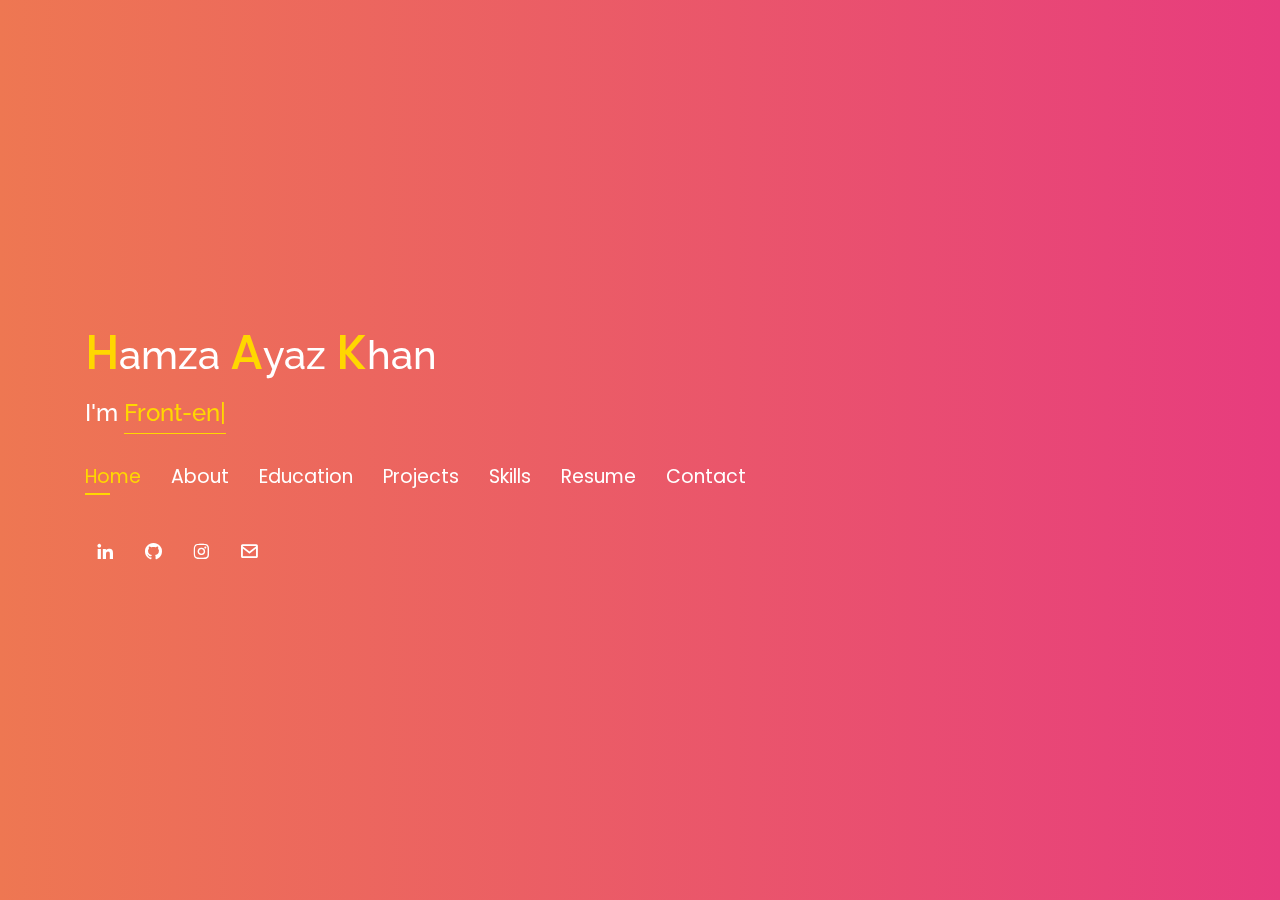
==== index.html @ 09a30fe0 "first commit" ====
<!DOCTYPE html>
<html lang="en">

<head>
  <!-- Google Tag Manager -->
  <script>(function (w, d, s, l, i) {
      w[l] = w[l] || []; w[l].push({
        'gtm.start':
          new Date().getTime(), event: 'gtm.js'
      }); var f = d.getElementsByTagName(s)[0],
        j = d.createElement(s), dl = l != 'dataLayer' ? '&l=' + l : ''; j.async = true; j.src =
          'https://www.googletagmanager.com/gtm.js?id=' + i + dl; f.parentNode.insertBefore(j, f);
    })(window, document, 'script', 'dataLayer', 'GTM-PZZJZFPM');</script>
  <!-- End Google Tag Manager -->
  <link rel="icon" type="image/png" href="favicon_io/android-chrome-512x512.png" />
  <meta charset="utf-8">
  <meta content="width=device-width, initial-scale=1.0" name="viewport">

  <title>Hamza Ayaz Khan - Portfolio</title>
  <meta content="" name="descriptison">
  <meta content="" name="keywords">

  <!-- Google Fonts -->
  <link
    href="https://fonts.googleapis.com/css?family=Open+Sans:300,300i,400,400i,600,600i,700,700i|Raleway:300,300i,400,400i,500,500i,600,600i,700,700i|Poppins:300,300i,400,400i,500,500i,600,600i,700,700i"
    rel="stylesheet">

  <!-- Vendor CSS Files -->
  <link href="assets/vendor/bootstrap/css/bootstrap.min.css" rel="stylesheet">
  <link href="assets/vendor/icofont/icofont.min.css" rel="stylesheet">
  <link href="assets/vendor/remixicon/remixicon.css" rel="stylesheet">
  <link href="assets/vendor/owl.carousel/assets/owl.carousel.min.css" rel="stylesheet">
  <link href="assets/vendor/boxicons/css/boxicons.min.css" rel="stylesheet">
  <link href="assets/vendor/venobox/venobox.css" rel="stylesheet">

  <link href="assets/css/style.css" rel="stylesheet">

  <!-- Global site tag (gtag.js) - Google Analytics -->
  <script async src="https://www.googletagmanager.com/gtag/js?id=UA-169007209-3"></script>
  <script>
    window.dataLayer = window.dataLayer || [];
    function gtag() { dataLayer.push(arguments); }
    gtag('js', new Date());

    gtag('config', 'UA-169007209-3');
  </script>

</head>

<body id="BG">

  <!-- Google Tag Manager (noscript) -->
  <noscript><iframe src="https://www.googletagmanager.com/ns.html?id=GTM-PZZJZFPM" height="0" width="0"
      style="display:none;visibility:hidden"></iframe></noscript>
  <!-- End Google Tag Manager (noscript) -->
  <!-- ======= Header ======= -->
  <header id="header" class="header-tops">

    <div class="container">

      <h1><a href="index.html"><span class="span2">H</span>amza <span class="span2">A</span>yaz <span
            class="span2">K</span>han</a></h1>
      <h2>I'm <span class="typing"></span></h2>
      <nav class="nav-menu d-none d-lg-block">
        <ul>
          <li class="active"><a href="#header"> <span>Home</span></a></li>
          <li><a href="#about"><span>About</span></a></li>
          <li><a href="#education"> <span>Education</span></a></li>
          <!--<li><a href="#experience"> <span>Experience</span></a></li>-->
          <!--<li><a href="#projects"> <span>Projects</span></a></li>-->
          <li><a href="#portfolio"> <span>Projects</span></a></li>
          <li><a href="#skills"> <span>Skills</span></a></li>
          <li><a href="#"
              target="_blank"> <span>Resume</span></a></li>
          <!--<li><a href="#links"> <span>Resume & Links</span></a></li>-->
          <li><a href="#contacts"> <span>Contact</span></a></li>

        </ul>
      </nav><!-- .nav-menu -->

      <div class="social-links">
        <a href="https://www.linkedin.com/in/hamzaayazkhan" target="_blank" class="linkedin"><i
            class="bx bxl-linkedin"></i></a>
        <a href="https://www.github.com/hamzakhan08" target="_blank" class="github"><i class="bx bxl-github"></i></a>
        <a href="https://www.instagram.com/iam_hamza_khan8/" target="_blank" class="github"><i class="bx bxl-instagram"></i></a>
        <a href="mailto:hamzakhan092005@gmail.com" target="_blank" class="google"><i class='bx bx-envelope'></i></a>

      </div>

    </div>
  </header><!-- End Header -->

  <!-- ======= About Section ======= -->
  <section id="about" class="about">

    <!-- ======= About Me ======= -->
    <div class="about-me container">

      <div class="section-title">
        <h2>About</h2>
      </div>

      <div class="row">
        <div class="col-lg-4" data-aos="fade-right">
          <img src="#" class="img-fluid" alt="">
        </div>
        <div class="col-lg-8 pt-4 pt-lg-0 content" data-aos="fade-left">
          <p>As a Engineering Student, I have a curiosity of learning new technologies, during my academics i have participated in 
            many hack-a-thons (online & offline), collaborate with developers, who guide me in my learning phase.I have good understanding of HTML,CSS,JS,
            React-Js and Bootstrap. Apart from this i have a good understanding of Object Oriented Language like C++, which i have learnt during my academics. 
            Also i am a highly motivated person with passion to learn new things from others and also love to help colleague's.<br>
            "Never compare yourself with other's because you know you are only one"</p>
          <!--<div class="row">
            <div class="col-lg-6">
              <ul>
                <li><i class="icofont-rounded-right"></i> <strong>Birthday:</strong> 08 September 2005</li>
                <li><i class="icofont-rounded-right"></i> <strong>Phone:</strong> +1 480-401-8112</li>
              </ul>
            </div>
            <div class="col-lg-6">
              <ul>
                <li><i class="icofont-rounded-right"></i> <strong>City:</strong> Tempe, AZ</li>
                <li><i class="icofont-rounded-right"></i> <strong>Email:</strong> rajaprerak@gmail.com</li>
              </ul>
            </div>
          </div>-->
        </div>
      </div>

    </div><!-- End About Me -->


    <!-- ======= Interests ======= -->
    <div class="interests container">

      <div class="section-title">
        <h2>Interests</h2>
      </div>

      <div class="row">
        <div class="col-lg-3 col-md-4">
          <div class="icon-box">
            <i class="bx bxs-game"></i>
            <h3>Playing Video Games</h3>
          </div>
        </div>
        <div class="col-lg-3 col-md-4 mt-4 mt-md-0">
          <div class="icon-box">
            <i class="bx bxs-music"></i>
            <h3>Listening Musics</h3>
          </div>
        </div>
        <div class="col-lg-3 col-md-4 mt-4 mt-md-0">
          <div class="icon-box">
            <i class="bx bx-football"></i>
            <h3>Soccer Lover</h3>
          </div>
        </div>
        <div class="col-lg-3 col-md-4 mt-4 mt-md-0">
          <div class="icon-box">
            <i class="bx bx-car"></i>
            <h3>Love to travel</h3>
          </div>
        </div>
      </div>
    </div><!-- End Interests -->



    <div class="container">
      <div class="section-title">
        <h2>Testimonials</h2>
      </div>

      <div id="demo" class="carousel slide" data-ride="carousel">
        <div class="carousel-inner">
          <div class="carousel-item active">
            <div class="carousel-caption">
              <p>
                I have taught Hamza for over a year during his undergraduate degree.  He is respectful and very diligent. 
                 His consistent performance as well as maturity in solving complex tasks left a lasting impression. 
                  I believe he will succeed in every endeavour he undertakes.
              </p>
              <img src="https://media.licdn.com/dms/image/C5603AQFKKMZqGSj3vA/profile-displayphoto-shrink_400_400/0/1633103520142?e=1709769600&v=beta&t=0_V-h7b0fHYf66xhjhDM6kMcwEdqiy_AIS3-3XPx1fg">
              <div id="image-caption">Faraz Doja</div>
              <h6>Asst. Professor at Jamia Hamdard</h6>
              <a href="https://www.linkedin.com/in/faraz-doja-80a4a18/"><i class="bx bxl-linkedin"></i></a>
            </div>   
          </div>
          <div class="carousel-item">
            <div class="carousel-caption">
              <p>
                I acquired a tremendous assortment with Mr. Hamza due to his excess intelligence and professionalism toward his initiatives and goals. I truthfully appreciate his engagement and creative path to stabilizing the relationship us and his emphasis on one-stated goals.
              </p>
                <img src="assets/img/woman.png" class="img-fluid">
                <div id="image-caption">Haya Khan</div>
            </div>   
          </div>
          <div class="carousel-item">
            <div class="carousel-caption">
              <p>
                I am delighted to offer my heartfelt recommendation for my friend's website. His platform not only boasts a clean and intuitive design but also reflects the tireless dedication
                and hard work he invests. As a testament to his commitment, the website stands as a testament to his unwavering work ethic and attention to detail. I highly commend his efforts and 
                proudly endorse his exceptional work.
              </p>
                <img src="https://media.licdn.com/dms/image/D4D03AQFP9y7i9W9yoA/profile-displayphoto-shrink_400_400/0/1693471955908?e=1709769600&v=beta&t=iKvfIeygbqJ5p_ZSX1n7uspJmmhPJbuT0M_ZyQzpR5Q" class="img-fluid">
                <div id="image-caption">Hadis Husain</div>
                <a href="https://www.linkedin.com/in/hadis-husain-0691621aa/"><i class="bx bxl-linkedin"></i></a>
            </div>   
          </div>
        </div>
        <a class="carousel-control-prev" href="#demo" data-slide="prev">
          <i class='bx bxs-left-arrow'></i>
        </a>
        <a class="carousel-control-next" href="#demo" data-slide="next">
          <i class='bx bxs-right-arrow'></i>
        </a>
      </div>
      
    </div>











  </section><!-- End About Section -->


  <!-- ======= Education Section ======= -->
  <section id="education" class="services">
    <div class="container">
      <div class="section-title">
        <h2>Education</h2>
      </div>
      <div class="row">
        <div class="col-lg-12" data-aos="fade-up" style="display: inline-block;">


          <div class="col-md-4 mt-4 mt-md-0 icon-box" data-aos="fade-up" data-aos-delay="100"
            style="padding:0px 0px;padding-bottom: 5px;display: inline-block;">
            <img src="https://idp.jamiahamdard.edu/idp/images/logo.png" class="img-fluid" alt="">
            <!-- <h4 style="text-align:left;"><a href="https://www.asu.edu/" target="_blank" style="color:#12d640">Arizona State University</a><br> </h4> -->
            <p style="text-align:left;color:#fff;padding: 5px 10px;"><em>Bachelor of Technology in Computer Science & Engineering</em></p>
            <h5 style="text-align:left;padding: 0px 10px;">August 2021 - Present</h5>
            <h6 style="text-align:left;color:#fff;padding: 0px 10px;">CGPA : </h6>
            <ul style="text-align:left;color:#fff;">
              <li>Awaited</li>
            </ul>
          </div>
          <div class="col-md-4 mt-4 mt-md-0 icon-box" data-aos="fade-up" data-aos-delay="100"
            style="padding:0px 0px;padding-bottom: 5px;display: inline-block;">
            <img src="https://www.tps.edu.in/images/logo.png" class="img-fluid" alt="">
            <!-- <h4 style="text-align:left;"><a href="https://ahduni.edu.in/" target="_blank" style="color:#12d640">Ahmedabad University</a><br> </h4> -->
            <p style="text-align:left;color:#fff;padding: 5px 10px;"><em>Class 12th</em></p>
            <h5 style="text-align:left;padding: 0px 10px;">April 2020 - July 2021</h5>
            <h6 style="text-align:left;color:#fff;padding: 0px 10px;">Percentage :</h6>
            <ul style="text-align:left;color:#fff;">
              <!-- <li>Data Structures &amp; Algorithms</li> -->
              <li>80%</li>
            </ul>
          </div>
        </div>
      </div>
    </div>


    <div class="portfolio">
      <div class="container">
        <div class="section-title">
          <h2>Online Certification</h2>
        </div>

        <div class="row portfolio-container" style="position: relative; height: 437.75px;">

          <div class="col-lg-4 col-md-6 portfolio-item filter-app" style="position: absolute; left: 0px; top: 0px;">
            <div class="portfolio-wrap">
              <img src="assets/img/certification/Screenshot 2024-01-07 at 12.37.55 AM.png" class="img-fluid">
              <div class="portfolio-info">
                <h4>Coding Ninja : Innovate India Coding Championship</h4>
                <div class="portfolio-links">
                  <a href="https://students.codingninjas.com/verify/d81eda12b9690114"
                    target="_blank" title="Certificate"><i class="bx bx-link"></i></a>
                </div>
              </div>
            </div>
          </div>

          <div class="col-lg-4 col-md-6 portfolio-item filter-app" style="position: absolute; left: 370px; top: 0px;">
            <div class="portfolio-wrap">
              <img src="assets/img/certification/Screenshot 2024-01-07 at 12.39.55 AM.png" class="img-fluid" alt="">
              <div class="portfolio-info">
                <h4>Unstop : Asian Paints Mosaic</h4>
                <div class="portfolio-links">
                  <a href=""
                    target="_blank" title="Certificate"><i class="bx bx-link"></i></a>
                </div>
              </div>
            </div>
          </div>

          <div class="col-lg-4 col-md-6 portfolio-item filter-app" style="position: absolute; left: 740px; top: 0px;">
            <div class="portfolio-wrap">
              <img src="assets/img/certification/Screenshot 2024-01-07 at 12.40.53 AM.png" class="img-fluid" alt="">
              <div class="portfolio-info">
                <h4>Unstop : Flipkart Grid 5.0</h4>
                <div class="portfolio-links">
                  <a href="" target="_blank"
                    title="Certificate"><i class="bx bx-link"></i></a>
                </div>
              </div>
            </div>
          </div>

          <div class="col-lg-4 col-md-6 portfolio-item filter-project"
          style="position: absolute; left: 740px; top: 218.875px;">
          <div class="portfolio-wrap">
            <img src="assets/img/certification/Screenshot 2024-01-07 at 12.42.52 AM.png" class="img-fluid" alt="">
            <div class="portfolio-info">
              <h4>Certificate</h4>
              <div class="portfolio-links">
                <a href=""
                  target="_blank" title="Certificate"><i class="bx bx-link"></i></a>
              </div>
            </div>
          </div>
        </div>


        <div class="col-lg-4 col-md-6 portfolio-item filter-project"
          style="position: absolute; left: 740px; top: 218.875px;">
          <div class="portfolio-wrap">
            <img src="assets/img/certification/Screenshot 2024-01-07 at 12.45.10 AM.png" class="img-fluid" alt="">
            <div class="portfolio-info">
              <h4>Certificate</h4>
              <div class="portfolio-links">
                <a href=""
                  target="_blank" title="Certificate"><i class="bx bx-link"></i></a>
              </div>
            </div>
          </div>
        </div>


          <div class="col-lg-4 col-md-6 portfolio-item filter-project"
            style="position: absolute; left: 0px; top: 218.875px;">
            <div class="portfolio-wrap">
              <img src="assets/img/certification/Screenshot 2024-01-07 at 12.46.28 AM.png" class="img-fluid" alt="">
              <div class="portfolio-info">
                <h4>Unstop : Flipkart Grid 5.0</h4>
                <div class="portfolio-links">
                  <a href="https://unstop.com/certificate-preview/4f3843ca-dffb-46e6-9d04-935c6400a112?utm_campaign=site-emails&utm_medium=d2c-automated&utm_source=wow-look-at-your-certificate-flipkart-grid-50-information-security-challenge"
                    target="_blank" title="Certificate"><i class="bx bx-link"></i></a>
                </div>
              </div>
            </div>
          </div>

          

        </div>
      </div>
    </div>

  </section>
  <!-- End Education Section -->



  <!-- Start Experience Section -->

  <section id="experience" class="services">
    <div class="container">
      <div class="section-title">
        <h2>Experience</h2>
      </div>
      <div class="row">
        <div class="col-lg-12" data-aos="fade-up">
          <div class="col-md-12 mt-4 mt-md-0 icon-box" data-aos="fade-up" data-aos-delay="100">
            <h4 style="text-align:left;"><a href="https://www.asu.edu/">Arizona State
                University</a><br> </h4>
            <h5 style="text-align:left;">January 2021 - Present</h5>
            <p style="text-align:left;"><em>Software Engineer </em></p>
            <ul style="text-align:left;">
              <li>Managed large‑scale deployment of JupyterHub with Nbgrader and webwork software, facilitating approx
                5500 students.</li>
              <li>Configured, troubleshot, and administered server‑side web applications for the statistics department.
              </li>
              <li>Handled Linux server administration and Apache configuration; automated tasks like user account
                creation, managing student database, and system maintenance using Shell and automation scripts, reducing
                manual work by 200%.</li>
            </ul>
          </div>
          <div class="col-md-12 mt-4 mt-md-0 icon-box" data-aos="fade-up" data-aos-delay="100">
            <h4 style="text-align:left;"><a href="https://www.augmenify.com/">Augmenify Infotech
                Pvt. Ltd.</a><br> </h4>
            <h5 style="text-align:left;">August 2020 - November 2020</h5>
            <p style="text-align:left;"><em>Backend Developer</em></p>
            <ul style="text-align:left;">
              <li>Documented and coded server‑less web application for the hotel industry and designed REST API using
                Flask‑based JWT authentication.</li>
              <li>Redeveloped an existing system to support customer account management, scheduling, and time tracking;
                enabled dynamic API calls with the help of Amazon API Gateway, AWS Lambda, and DynamoDB.</li>
            </ul>
          </div>
          <div class="col-md-12 mt-4 mt-md-0 icon-box" data-aos="fade-up" data-aos-delay="100">
            <h4 style="text-align:left;"><a href="https://www.epitomesolutions.in/">Epitome
                Corporation Pvt. Ltd.</a><br> </h4>
            <h5 style="text-align:left;">July 2019 - Dec 2019</h5>
            <p style="text-align:left;"><em>Software Developer</em></p>
            <ul style="text-align:left;">
              <li>Tested, designed, and developed backend APIs of WebRTC enabled multi‑party video conferencing web
                application and delivered the project 15 days ahead of schedule by efficiently designing the flow of the
                project.</li>
            </ul>
          </div>
          <div class="col-md-12 mt-4 mt-md-0 icon-box" data-aos="fade-up" data-aos-delay="100">
            <h4 style="text-align:left;"><a href="https://www.meditab.com/" target="_blank">Meditab Software Pvt. Ltd.</a><br> </h4>
            <h5 style="text-align:left;">May 2018 - June 2018</h5>
            <p style="text-align:left;"><em>Programmer Analyst</em></p>
            <ul style="text-align:left;">
              <li>Optimized image processing algorithm of pill detection by creating customized MASKRCNN algorithm,
                increasing accuracy by 15%; trained classification algorithm with the help of triplet loss to learn the
                image embedding of pill, reducing the hassle of collecting data of new pills. </li>
              <li>Devised a pipeline of the project to incorporate it into the product of the company. Implemented
                Restful APIs in Django that enabled our quality Analyst team to increase reporting speed by 46%.</li>
              <li>Built a web app to onboard data from the company’s product using Flask, Postgres, and AWS S3, enabling
                interactive charts in real-time.</li>
              <li>Mentored 2 interns to optimize the pill detection algorithm and to include the multiprocessing
                pipeline, increasing overall speed by 75%.</li>
            </ul>
          </div>
          <div class="col-md-12 mt-4 mt-md-0 icon-box" data-aos="fade-up" data-aos-delay="100">
            <h4 style="text-align:left;"><a href="https://www.sac.gov.in/Vyom/index.jsp" target="_blank">Space Application Centre, ISRO</a><br> </h4>
            <h5 style="text-align:left;">Jan 2018 - May 2018</h5>
            <p style="text-align:left;"><em>Research Intern</em></p>
            <ul style="text-align:left;">
              <li>Implemented noise reduction algorithm on the satellite image and prepared architecture for detecting
                objects in high‑resolution satellite images, achieving 80% accuracy.</li>
              <li>Increased accessibility of satellite image data by redesigning database and application for showcasing
                graphical data.</li>
            </ul>
          </div>
        </div>
      </div>
    </div>
  </section>

  <!-- End Experience Section -->



  <!-- Start Project Section -->
  <section id="portfolio" class="portfolio">
    <div class="container">

      <div class="section-title">
        <h2>Projects</h2>
      </div>

      <div class="row">
        <div class="col-lg-12 d-flex justify-content-center">
          <ul id="portfolio-flters">
            <li data-filter="*" class="filter-active">All</li>
            <li data-filter=".filter-app">Websites</li>
            <li data-filter=".filter-project">Project</li>
          </ul>
        </div>
      </div>

      <div class="row portfolio-container">

        <div class="col-lg-4 col-md-6 portfolio-item filter-project">
          <center>
            <h4>Image Based Password Authentication System</h4>
          </center>
          <div class="portfolio-wrap">
            <img src="assets/img/project/Screenshot 2024-01-07 at 1.00.56 AM.png" class="img-fluid" alt="">
            <div class="portfolio-info">

              <div class="portfolio-links">
                <a href="projects/imagebasedpasswordauthentication.html" data-gall="portfolioDetailsGallery" data-vbtype="iframe"
                  class="venobox" title="About Project">Click here</a>
              </div>
            </div>
          </div>
        </div>

        <div class="col-lg-4 col-md-6 portfolio-item filter-project">
          <center>
            <h4>QR Code Generator For Anything</h4>
          </center>
          <div class="portfolio-wrap">
            <img src="assets/img/project/Screenshot 2024-01-05 at 2.05.53 AM.png" class="img-fluid" alt="">
            <div class="portfolio-info">

              <div class="portfolio-links">
                <a href="projects/qrcodeforanything.html" data-gall="portfolioDetailsGallery" data-vbtype="iframe"
                   class="venobox" title="About Project">Click here</a>
              </div>
            </div>
          </div>
        </div>

        <div class="col-lg-4 col-md-6 portfolio-item filter-app">
          <center>
            <h4>FactVerse</h4>
          </center>
          <div class="portfolio-wrap">
            <img src="assets/img/project/Screenshot 2024-01-05 at 2.23.24 AM.png" class="img-fluid" alt="">
            <div class="portfolio-info">

              <div class="portfolio-links">
                <a href="projects/factverse.html" data-gall="portfolioDetailsGallery" data-vbtype="iframe" class="venobox" title="About Project">Click here</a>
              </div>
            </div>
          </div>
        </div>

        <div class="col-lg-4 col-md-6 portfolio-item filter-app">
          <center>
            <h4>Netflix UI Clone</h4>
          </center>
          <div class="portfolio-wrap">
            <img src="assets/img/project/Screenshot 2024-01-05 at 2.34.20 AM.png" class="img-fluid" alt="">
            <div class="portfolio-info">

              <div class="portfolio-links">
                <a href="projects/netflixuiclone.html" data-gall="portfolioDetailsGallery" data-vbtype="iframe" class="venobox" title="About Project">Click here</a>
              </div>
            </div>
          </div>
        </div>


        <div class="col-lg-4 col-md-6 portfolio-item filter-app">
          <center>
            <h4>Portfolio Website</h4>
          </center>
          <div class="portfolio-wrap">
            <img src="assets/img/project/Screenshot 2024-01-05 at 2.45.09 AM.png" class="img-fluid" alt="">
            <div class="portfolio-info">

              <div class="portfolio-links">
                <a href="projects/portfoliowebsite.html" data-gall="portfolioDetailsGallery" data-vbtype="iframe" class="venobox" title="About Project">Click here</a>
              </div>
            </div>
          </div>
        </div>

      </div>
    </div>
  </section>

  <!-- End Project Section -->



  <!-- Start Skills Section -->

  <section id="skills" class="services">
    <div class="container">
      <div class="section-title">
        <h2>Skills</h2>
      </div>
      <div class="row">
        <div class="col-lg-12" data-aos="fade-up">
          <div class="col-md-12 mt-4 mt-md-0 icon-box" data-aos="fade-up" data-aos-delay="100" style="background: #fff">
            <h4 style="text-align:left;color:#09203a">Languages and Databases</h4>
            <p style="text-align:left;">
              <img src="https://www.vectorlogo.zone/logos/w3_html5/w3_html5-ar21.svg" alt="vectorlogo.zone">
              <img src="https://upload.wikimedia.org/wikipedia/commons/d/d5/CSS3_logo_and_wordmark.svg"
                alt="upload.wikimedia.org" height="60" width="90">
              <img src="https://www.vectorlogo.zone/logos/javascript/javascript-vertical.svg">
              <img src="https://upload.wikimedia.org/wikipedia/commons/thumb/1/18/C_Programming_Language.svg/1853px-C_Programming_Language.svg.png" height="70" width="90">
              <img src="https://encrypted-tbn0.gstatic.com/images?q=tbn:ANd9GcTKNjpU5amlQByjqvsv-Ms0eRzk0JufRHePBQ&usqp=CAU" height="70" width="90">
              <img src="https://www.vectorlogo.zone/logos/mysql/mysql-horizontal.svg" alt="vectorlogo.zone" height="90"
                width="130">
            </p>
          </div>
          <div class="col-md-12 mt-4 mt-md-0 icon-box" data-aos="lefade-up" data-aos-delay="100"
            style="background:#fff">
            <h4 style="text-align:left;color:#09203a">Frameworks</h4>
            <p style="text-align:left;">
              <img src="https://www.vectorlogo.zone/logos/getbootstrap/getbootstrap-ar21.svg" alt="vectorlogo.zone">
              <img src="https://www.vectorlogo.zone/logos/reactjs/reactjs-ar21.svg">
            </p>
          </div>
          <div class="col-md-12 mt-4 mt-md-0 icon-box" data-aos="lefade-up" data-aos-delay="100"
            style="background:#fff">
            <h4 style="text-align:left;color:#09203a">Tools</h4>
            <p style="text-align:left;">
              <img src="https://www.vectorlogo.zone/logos/git-scm/git-scm-ar21.svg" alt="vectorlogo.zone">
              <img src="https://www.vectorlogo.zone/logos/github/github-ar21.svg" alt="">
              <img src="https://www.vectorlogo.zone/logos/visualstudio_code/visualstudio_code-ar21.svg">
            </p>
          </div>
        </div>
      </div>
    </div>
  </section>

  <!-- End Skills Section -->




  <!-- Start Links section -->
  <section id="links" class="services">
    <div class="container">
      <div class="section-title">
        <h2>Resume & Links</h2>
      </div>
      <div class="row">
        <div class="col-md-3 mt-4 mt-md-0 icon-box" data-aos="fade-up" data-aos-delay="100">
          <a href="https://drive.google.com/file/d/1iHBNV2UkH5LkhAP-1hYRZ2Ez_BQ6g4S7/view?usp=sharing" target="_blank">
            <div class="icon"><i class="icofont-page"></i></div>
          </a>
          <h4 class="title"><a href="https://drive.google.com/file/d/1iHBNV2UkH5LkhAP-1hYRZ2Ez_BQ6g4S7/view?usp=sharing"
              target="_blank">Resume</a></h4>
          <p class="description" style="color:#fff;">The link contains downloadable resume</p>
        </div>
        <div class="col-md-3 mt-4 mt-md-0 icon-box" data-aos="fade-up">
          <a href="https://github.com/rajaprerak/LeetCode_Problems" target="_blank">
            <div class="icon"><i class="icofont-link"></i></div>
          </a>
          <h4 class="title"><a href="https://github.com/rajaprerak/LeetCode_Problems" target="_blank">LeetCode
              Repository</a></h4>
          <p class="description" style="color:#fff;"> The github repository contains leetcode problems solution in
            python.</p>
        </div>
        <!-- <div class="col-md-3 mt-4 mt-md-0 icon-box" data-aos="fade-up" data-aos-delay="100">
          <a href="https://techingenious.herokuapp.com/" target="_blank"><div class="icon"><i class="icofont-page"></i></div></a>
          <h4 class="title"><a href="https://techingenious.herokuapp.com/" target="_blank">Blog</a></h4>
          <p class="description" style="color:#fff;">Blog containing articles on AI, coding, development</p>
        </div> -->
      </div>
    </div>
  </section> <!--End Links Section -->


  <!-- Start Contact Section -->

  <section id="contacts" class="contact">
    <div class="container">

      <div class="section-title">
        <h2>Contact</h2>
      </div>

      <div class="row mt-2">

        <div class="col-md-6 d-flex align-items-stretch">
          <div class="info-box">
            <i class="bx bx-map"></i>
            <h3>My Address</h3>
            <p>New Delhi</p>
            <p>Delhi, 110025 India</p>
          </div>
        </div>

        <div class="col-md-6 mt-4 mt-md-0 d-flex align-items-stretch">
          <div class="info-box">
            <i class="bx bx-share-alt"></i>
            <h3>Social Profiles</h3>
            <div class="social-links">
              <a href="https://www.linkedin.com/in/hamzaayazkhan" target="_blank" class="linkedin"><i
                  class="bx bxl-linkedin"></i></a>
              <a href="https://www.github.com/hamzakhan08" target="_blank" class="github"><i
                  class="bx bxl-github"></i></a>
              <a href="https://www.instagram.com/iam_hamza_khan8/" target="_blank" class="github"><i class="bx bxl-instagram"></i></a>
              <a href="mailto:hamzakhan092005@gmail.com" target="_blank" class="google"><i class='bx bx-envelope'></i></a>

            </div>
          </div>
        </div>

        <!--<div class="col-md-6 mt-4 d-flex align-items-stretch">
          <div class="info-box">
            <i class="bx bx-phone-call"></i>
            <h3>Contact</h3>
            <p>+91 875 525 2954</p>
          </div>
        </div>-->
      </div>
      <!-- <div id="sfczmlqxr5caww28rswrt8849ghbekgnh3j" ></div><script type="text/javascript" src="https://counter1.stat.ovh/private/counter.js?c=zmlqxr5caww28rswrt8849ghbekgnh3j&down=async" async></script><noscript><a href="https://www.freecounterstat.com" title="free web counter"><img src="https://counter1.stat.ovh/private/freecounterstat.php?c=zmlqxr5caww28rswrt8849ghbekgnh3j" border="0" title="free web counter" alt="free web counter" style="visibility: none;"></a></noscript> -->
    </div>
  </section>

  <!-- End Contact Section -->

  <!-- Vendor JS Files -->
  <script src="assets/vendor/jquery/jquery.min.js"></script>
  <script src="assets/vendor/bootstrap/js/bootstrap.bundle.min.js"></script>
  <script src="assets/vendor/jquery.easing/jquery.easing.min.js"></script>
  <script src="assets/vendor/php-email-form/validate.js"></script>
  <script src="assets/vendor/waypoints/jquery.waypoints.min.js"></script>
  <script src="assets/vendor/counterup/counterup.min.js"></script>
  <script src="assets/vendor/owl.carousel/owl.carousel.min.js"></script>
  <script src="assets/vendor/isotope-layout/isotope.pkgd.min.js"></script>
  <script src="assets/vendor/venobox/venobox.min.js"></script>
  <script src="assets/vendor/typed.js/typed.min.js"></script>
  <script type="text/javascript">
    var typed = new Typed('.typing', {
      strings: ["Front-end Developer", "Coder"],
      loop: true,
      typeSpeed: 65,
      backSpeed: 65
    });
  </script>

  <script src="assets/js/main.js"></script>

  <script src="assets/js/test.js"></script>
</body>

</html>
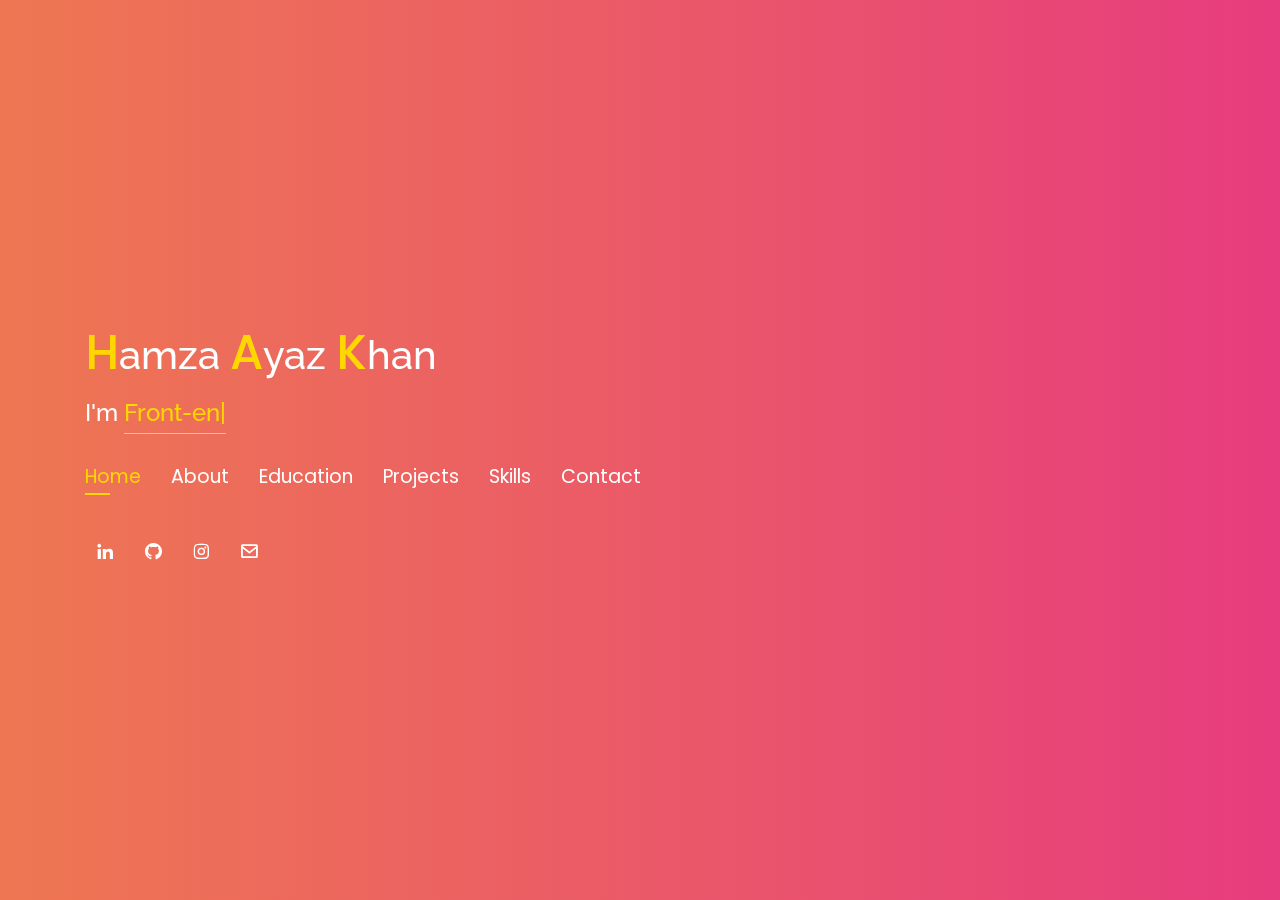
==== commit 8869afdf: "Update index.html" ====
--- a/index.html
+++ b/index.html
@@ -70,8 +70,8 @@
           <!--<li><a href="#projects"> <span>Projects</span></a></li>-->
           <li><a href="#portfolio"> <span>Projects</span></a></li>
           <li><a href="#skills"> <span>Skills</span></a></li>
-          <li><a href="#"
-              target="_blank"> <span>Resume</span></a></li>
+          <!--<li><a href="#"
+              target="_blank"> <span>Resume</span></a></li>-->
           <!--<li><a href="#links"> <span>Resume & Links</span></a></li>-->
           <li><a href="#contacts"> <span>Contact</span></a></li>
 
@@ -719,4 +719,4 @@
   <script src="assets/js/test.js"></script>
 </body>
 
-</html>+</html>
